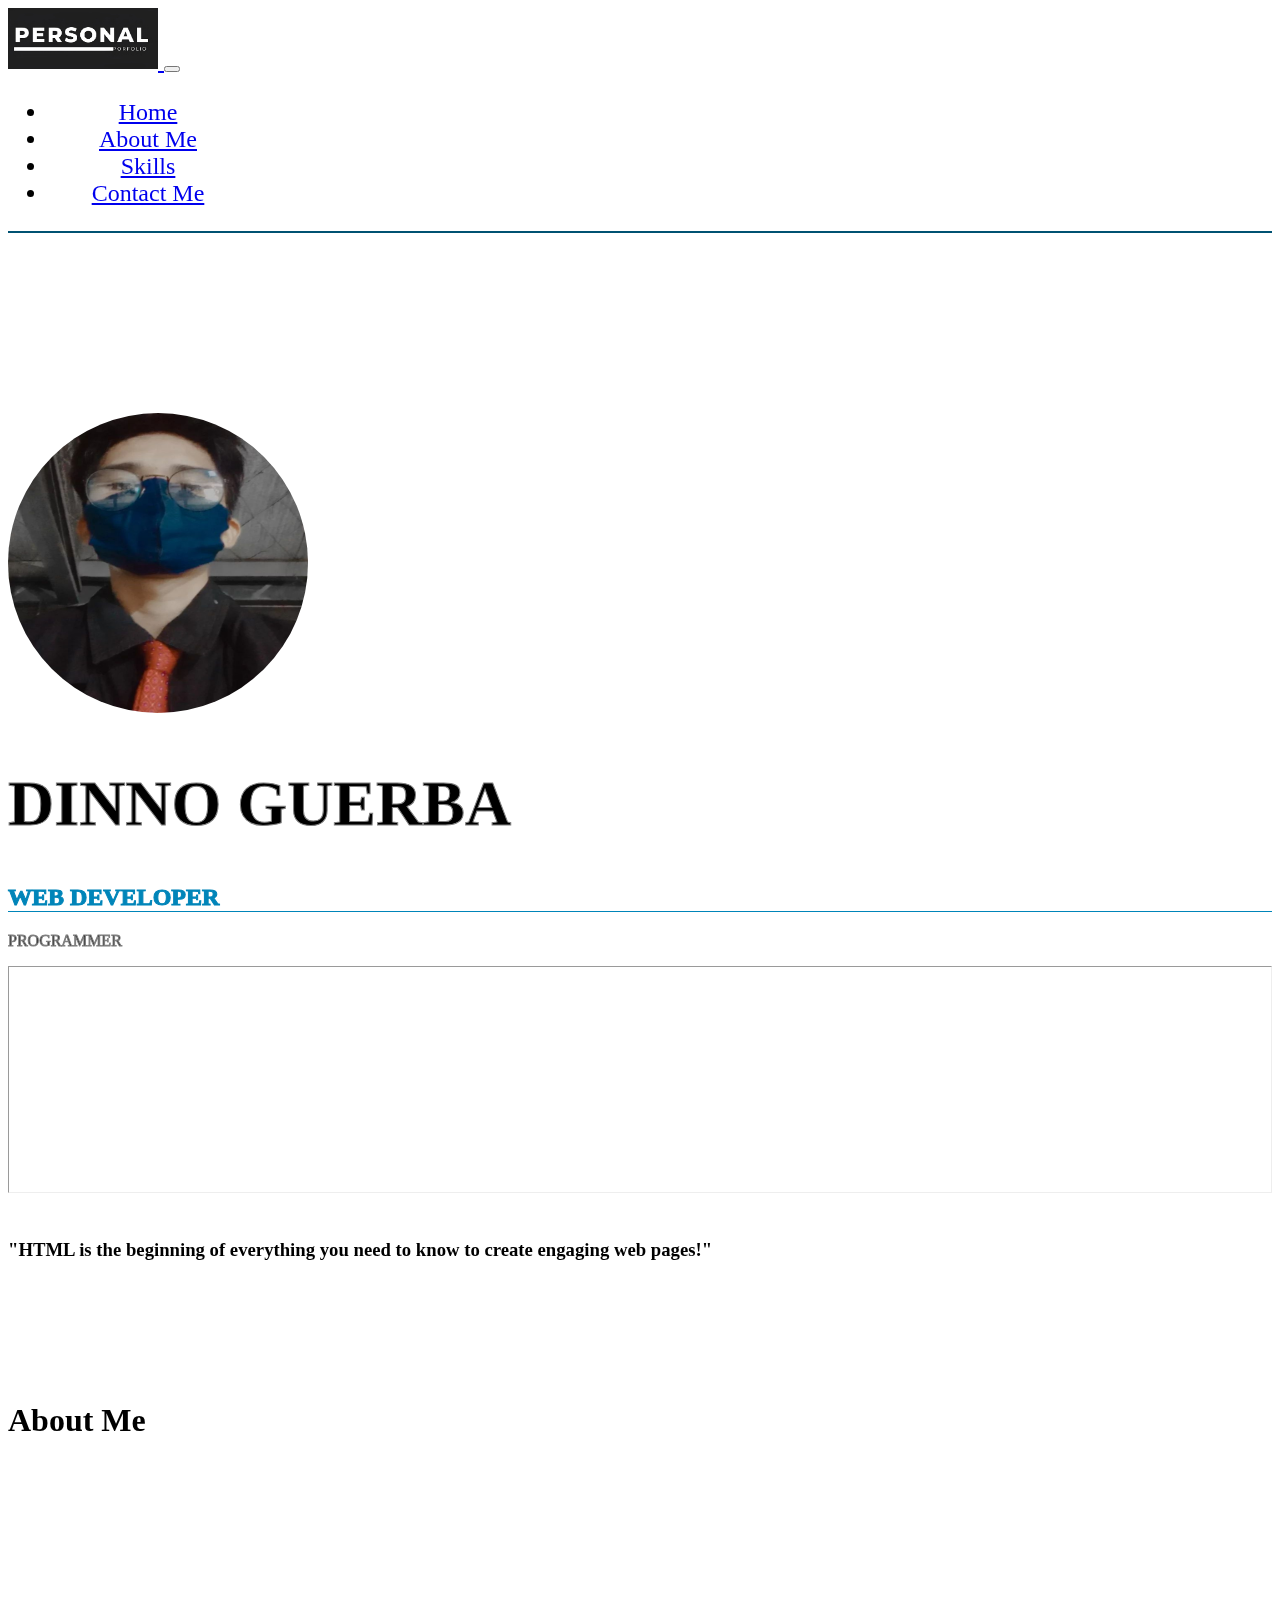
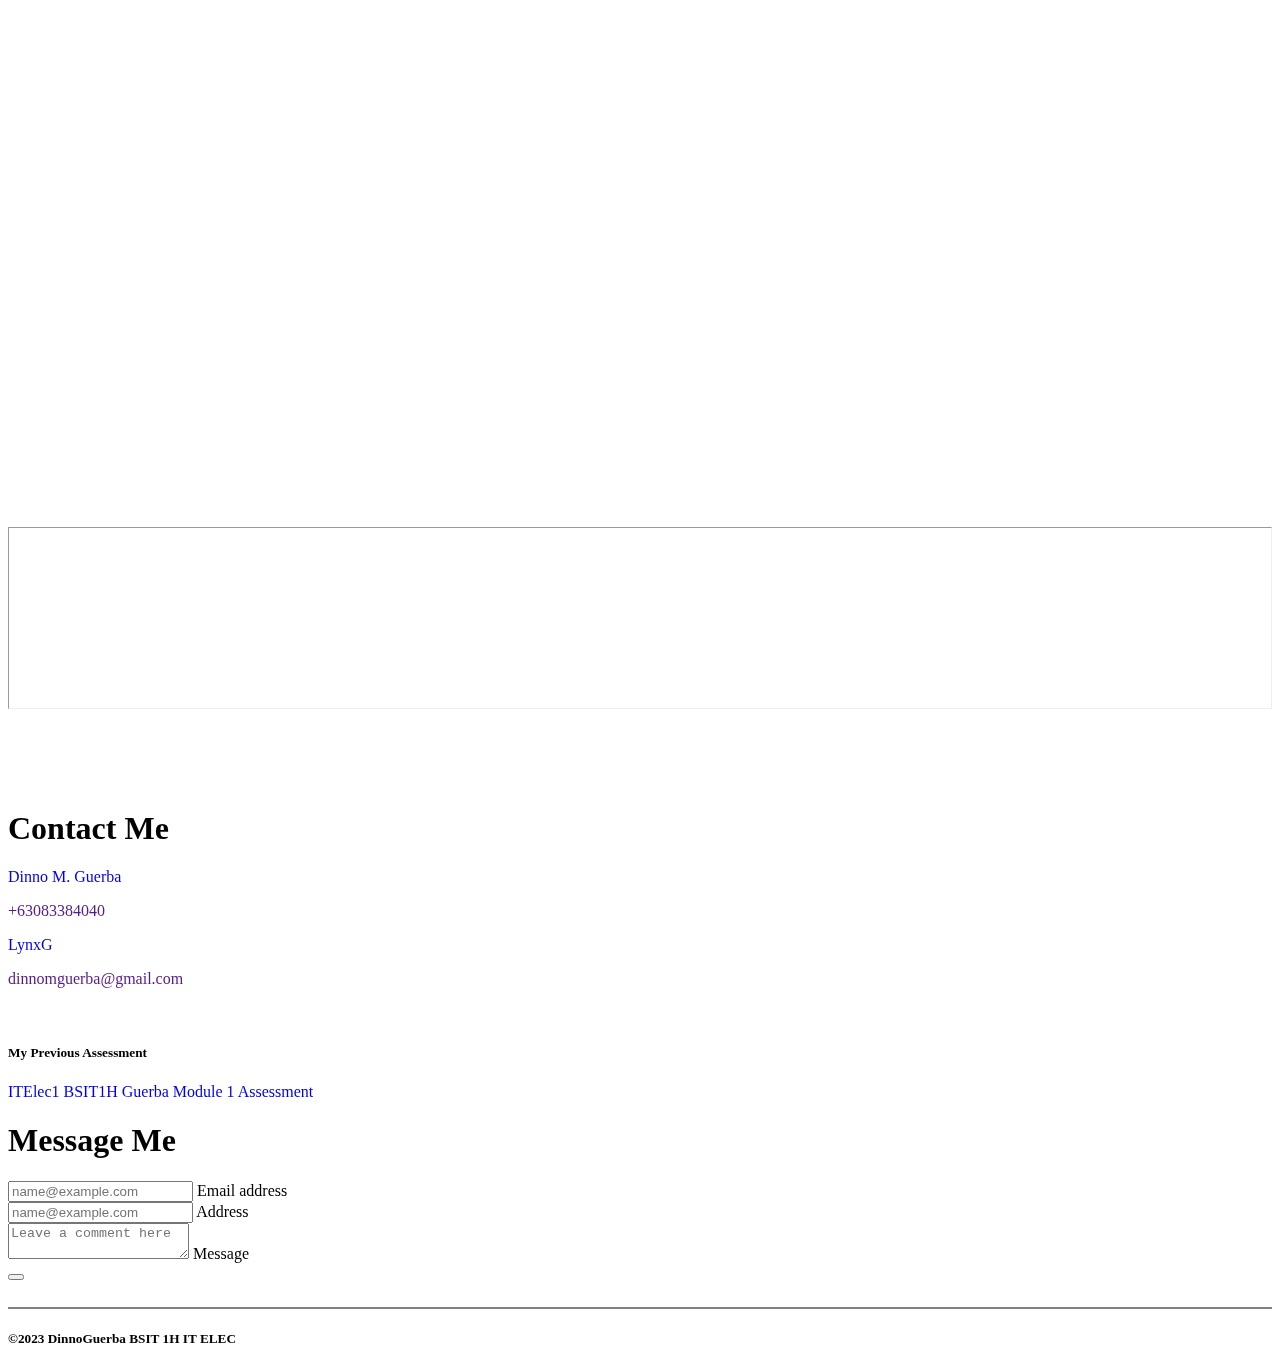
==== index.html @ 410b18ce "Add files via upload" ====
<!DOCTYPE html>
<html lang="en">
  <head>
    <meta charset="UTF-8" />
    <meta http-equiv="X-UA-Compatible" content="IE=edge" />
    <meta name="viewport" content="width=device-width, initial-scale=1.0" />
    <title>Guerba D. BSIT-1H</title>

    <!-- Web icon  -->
    <link rel="icon" href="imgs/dnsc logo.png">
    <!-- Exteral style  -->
    <link rel="stylesheet" href="style.css" />

   <!-- Bootstrap  -->
    <link rel="stylesheet" href="https://cdnjs.cloudflare.com/ajax/libs/font-awesome/6.4.0/css/all.min.css" integrity="sha512-iecdLmaskl7CVkqkXNQ/ZH/XLlvWZOJyj7Yy7tcenmpD1ypASozpmT/E0iPtmFIB46ZmdtAc9eNBvH0H/ZpiBw==" crossorigin="anonymous" referrerpolicy="no-referrer" />

    <!-- Font Awesome Icon  -->
    <link
      href="https://cdn.jsdelivr.net/npm/bootstrap@5.3.0/dist/css/bootstrap.min.css"
      rel="stylesheet"
      integrity="sha384-9ndCyUaIbzAi2FUVXJi0CjmCapSmO7SnpJef0486qhLnuZ2cdeRhO02iuK6FUUVM"
      crossorigin="anonymous" />

  </head>
  <body>
    <!-- Background -->
    <video autoplay loop muted plays-inline class="Di-background">
      <source src="imgs/background.mp4" type="video/mp4" />
    </video>

    <!-- Navbar -->
    <div class="container-fluid bg-dark">
    <nav class="navbar navbar-expand-lg bg-dark fixed-top" data-bs-theme="dark">

      <div class="container Di-navbar">
        <a class="navbar-brand Di-logo" href="#">
            <img src="imgs/Personal-Profile-Logo.jpg" alt="">
        </a>
        <button
          class="navbar-toggler"
          type="button"
          data-bs-toggle="collapse"
          data-bs-target="#navbarNav"
          aria-controls="navbarNav"
          aria-expanded="false"
          aria-label="Toggle navigation">
          <span class="navbar-toggler-icon"></span>
        </button>
        <div class="collapse navbar-collapse" id="navbarNav">
          <ul class="navbar-nav">
            <li class="nav-item">
              <a class="nav-link active" aria-current="page" href="#"><i class="fa-solid fa-house"></i> Home</a>
            </li>
            <li class="nav-item">
              <a class="nav-link active" aria-current="page" href="#Di-aboutme"><i class="fa-solid fa-user"></i> About Me</a>
            </li>
            <li class="nav-item">
              <a class="nav-link active" aria-current="page" href="#Di-skills"><i class="fa-solid fa-lightbulb"></i>  Skills</a>
            </li>
            <li class="nav-item">
              <a class="nav-link active" aria-current="page" href="#Di-contact"><i class="fa-solid fa-phone"></i> Contact Me</a>
            </li>   
          </ul>
           </div>
         </div>     
      </div>
    </nav>

    <!-- Main Profile -->
    <div class="container-fluid bg-dark Di-main-profile">
      <div class="container"><br><br><br><br><br><br><br><br><br><br>
        <div class="container text-center">
          <div class="row">
            <div class="col-md-4">
              <!-- Profile Picture -->
              <div class="container Di-profile">
                <img class="img-fluid" src="imgs/profile.webp" alt="">
              </div>
            </div>
            <div class="col-md-8">
              <div class="Di-Main-text">
                <h1>Dinno Guerba</h1>
                <h2>Web Developer</h2>
                <p class="fs-2">
                  PROGRAMMER
                </p>   
              </div> 
            </div>
          </div>
          <hr style="height: 25vh;">
        </div>
        
      </div>
    </div>
      
    <hr class="Di-dvd">
    <!-- Qoute  -->
    <div class="container">
      <h3 class="text-center text-light">"HTML is the beginning of everything you need to know to create engaging web pages!"</h3>
    </div>
    <hr class="Di-dvd">

    <!-- Section About Me  -->
    <div class="container-fluid bg-dark Di-Section-About-Me">
     <div class="container" id="Di-aboutme">
      <br><br><br><br>
      <h1 class="Di-header text-center text-uppercase text-light">About Me</h1>
      <br><br><br>
      <div class="container text-center">
        <div class="row reveal">
          
          <div class="col-md-6 d-flex align-items-center" id="Di-me">
            <h4 class="text-light ">
              Good day! My name is Dinno Guerba 19 years old, I am currently pursuing a Bachelor of Science in Information Technology (BSIT 1H) at Davao del Norte State College. I am passionate about web technology and how it can be used to solve complex problems and make people's lives easier.
            </h4>
            
          </div>
          <div class="col-md-6" id="Di-profile">
            <img class="img-fluid" src="imgs/profile.png" alt="">
          </div>
        
        </div>
      </div>
     </div>
     <hr style="height: 20vh;">
     <div class="container text-center">
      <div class="row reveal">
        <div class="col-md-6 d-flex align-items-center">
          <h4 class="text-light">My personality is that of an introvert, but I am approachable when needed.</h4>
        </div>
        <div class="col-md-6">
          <!-- About Me w/ Video  -->
          <iframe width="560" height="315" src="https://www.youtube.com/embed/PVT2McH_yDU" title="YouTube video player" frameborder="0" allow="accelerometer; autoplay; clipboard-write; encrypted-media; gyroscope; picture-in-picture; web-share" allowfullscreen></iframe>
        </div>
      </div>
     </div>
     <hr style="height: 20vh;">
    </div>

    <!-- Skills  -->
    <div class="container text-center"  id="Di-skills" >
      <br><br><br><br>
      <h1 class="Di-header1 text-center text-uppercase text-light">Skills</h1>
      <hr style="height: 10vh;">
        <div class="row align-items-center reveal" id="Di-skills">
          <div class="col-md-4 g-5">

            <h1>HTML</h1>
            <img class="img-fluid" src="imgs/html.png" alt="">
          </div>
          <div class="col-md-4">
            <h1>CSS</h1>
            <img class="img-fluid" src="imgs/css-3.png" alt="">
          </div>
          <div class="col-md-4">
            <h1>JAVA</h1>
            <img class="img-fluid" src="imgs/java.png" alt="">
          </div> 
        </div>
      </div>
      <hr style="height: 20vh;">
    </div>

    <!-- Contact Me  -->
    <div class="container-fluid bg-dark">
      <div class="container" id="Di-contact">
        <br><br><br><br>
        <div class="row">
          
          <div class="col-md-5">
            <h1 class="text-light" >
              Contact Me
            </h1>
            <a href="https://www.facebook.com/dinno.guerba.5?mibextid=ZbWKwL" target="_blank"><p class="text-light"><i class="fa-brands fa-facebook"></i> Dinno M. Guerba</p></a>
            <a href=""><p class="text-light"><i class="fa-solid fa-phone"></i> +63083384040</p></a>
            <a href="https://www.youtube.com/@lynxg9145"><p class="text-light" target="_blank"><i class="fa-brands fa-youtube"></i> LynxG</p></a>
            <a href=""><p class="text-light"><i class="fa-solid fa-envelope"></i> dinnomguerba@gmail.com</p></a>
            <br>
              <h5 class="text-light">My Previous Assessment</h5>
              <a href="previous_index.html" target="_blank">
                <i class="fa-solid fa-file-code"></i>
                <p>ITElec1 BSIT1H Guerba Module 1 Assessment</p>
              </a>
          </div>

          <div class="col-md-2"></div>

          <div class="col-md-5">
            <h1 class="text-light">
              Message Me</h1>
              <div class="form-floating mb-3">
                <input type="email" class="form-control" id="floatingInput" placeholder="name@example.com">
                <label for="floatingInput">Email address</label>
              </div>
              <div class="form-floating mb-3">
                <input type="address" class="form-control" id="floatingInput" placeholder="name@example.com">
                <label for="floatingInput">Address</label>
              </div>
              <div class="form-floating">
                <textarea class="form-control" placeholder="Leave a comment here" id="floatingTextarea"></textarea>
                <label for="floatingTextarea">Message</label>
              </div>
              <button type="button" class="btn btn-dark"><i class="fa-solid fa-paper-plane"></i></button>
              <br><br>
              
          </div>
          <hr style="border: 1px solid gray;">
      <h5 class="text-light d-flex justify-content-center">©2023 DinnoGuerba BSIT 1H IT ELEC</h5>
        </div>
      </div>
    </div>

    <!-- Scroll Animation  -->
    <script type="text/javascript">
      window.addEventListener('scroll', reveal);

      function reveal(){
        var reveals = document.querySelectorAll('.reveal');

        for(var i = 0; i < reveals.length; i++){

          var windowheight = window.innerHeight;
          var revealtop = reveals[i].getBoundingClientRect().top;
          var revealpoint = 150;

          if(revealtop < windowheight - revealpoint){
            reveals[i].classList.add('active');
          }
          else{
            reveals[i].classList.remove('active');
          }
        }
      }
    </script>
    
    <!-- Bootstrap  -->
    <script
      src="https://cdn.jsdelivr.net/npm/bootstrap@5.3.0/dist/js/bootstrap.bundle.min.js"
      integrity="sha384-geWF76RCwLtnZ8qwWowPQNguL3RmwHVBC9FhGdlKrxdiJJigb/j/68SIy3Te4Bkz"
      crossorigin="anonymous"></script>

      
  </body>
</html>
---- style.css ----
* {
  /* outline: 2px dashed red; */
}
.Di-navbar {
  font-size: 1.5em;
  border-bottom: 2px solid rgb(0, 82, 114);
}
.Di-navbar li {
  transition: 0.5s;
  width: 200px;
  text-align: center;
}
.Di-navbar li:hover {
  font-size: 1.2em;
  background-color: rgb(0, 82, 114);
  border-radius: 5px;
  gap: 10px;
}
.Di-logo {
  height: 10vh;
  width: 15%;
}
.Di-logo img {
  height: 100%;
  width: 150px;
}
.Di-background {
  position: fixed;
  right: 0;
  bottom: 0;
  z-index: -1;
  min-width: 100%;
  min-height: 100%;
  width: auto;
  height: auto;
}

@media (min-aspect-ratio: 16/9) {
  .Di-background {
    width: 100%;
    height: auto;
  }
}
@media (max-aspect-ratio: 16/9) {
  .Di-background {
    width: auto;
    height: 100%;
  }
}

.Di-profile [src="imgs/profile.webp"] {
  width: 300px;
  height: 300px;
  z-index: 1;
  border-radius: 50%;
  align-self: center;
  transition: 0.5s;
}
.Di-profile [src="imgs/profile.webp"]:hover {
  box-shadow: 0 0 15px rgb(0, 133, 185), 0 0 25px rgb(0, 133, 185);
}
.Di-Main-text h1 {
  font-size: 5vw;
  margin-top: 50px;
  -webkit-text-stroke: 1px gray;
  text-transform: uppercase;
  transition: 0.5s;
}
.Di-Main-text h1:hover {
  -webkit-text-stroke: 1px rgb(0, 133, 185);
  color: rgb(0, 133, 185);
  text-shadow: 0 0 10px rgb(0, 133, 185), 0 0 20px rgb(0, 133, 185);
}
.Di-Main-text h2 {
  color: rgb(0, 133, 185);
  -webkit-text-stroke: 1px rgb(0, 133, 185);
  text-transform: uppercase;
  border-bottom: 1px solid rgb(0, 133, 185);
}
.Di-Main-text p {
  -webkit-text-stroke: 1px gray;
  color: rgb(24, 24, 24);
}

.Di-dvd {
  height: 20px;
  border: none;
}

#Di-me {
  background: rgba(63, 63, 63, 0.5);
  border-radius: 5px;
}
[src="imgs/profile.png"] {
  transition: 0.5s;
}
[src="imgs/profile.png"]:hover {
  filter: drop-shadow(8px 6px 4px rgb(0, 133, 185));
}
#Di-skills img {
  width: 200px;
  height: 200px;
}
#Di-skills h1 {
  -webkit-text-stroke: 1px gray;
  color: rgba(0, 0, 0, 0);
  transition: 0.5s;
}
#Di-skills h1:hover {
  -webkit-text-stroke: 1px rgb(0, 133, 185);
  color: rgb(0, 133, 185);
  text-shadow: 0 0 10px rgb(0, 133, 185), 0 0 20px rgb(0, 133, 185);
}
#Di-contact a {
  text-decoration: none;
}
.reveal {
  position: relative;
  transform: translateY(150px);
  opacity: 0;
  transition: all 2s ease;
}
.reveal.active {
  transform: translateY(0px);
  opacity: 1;
}
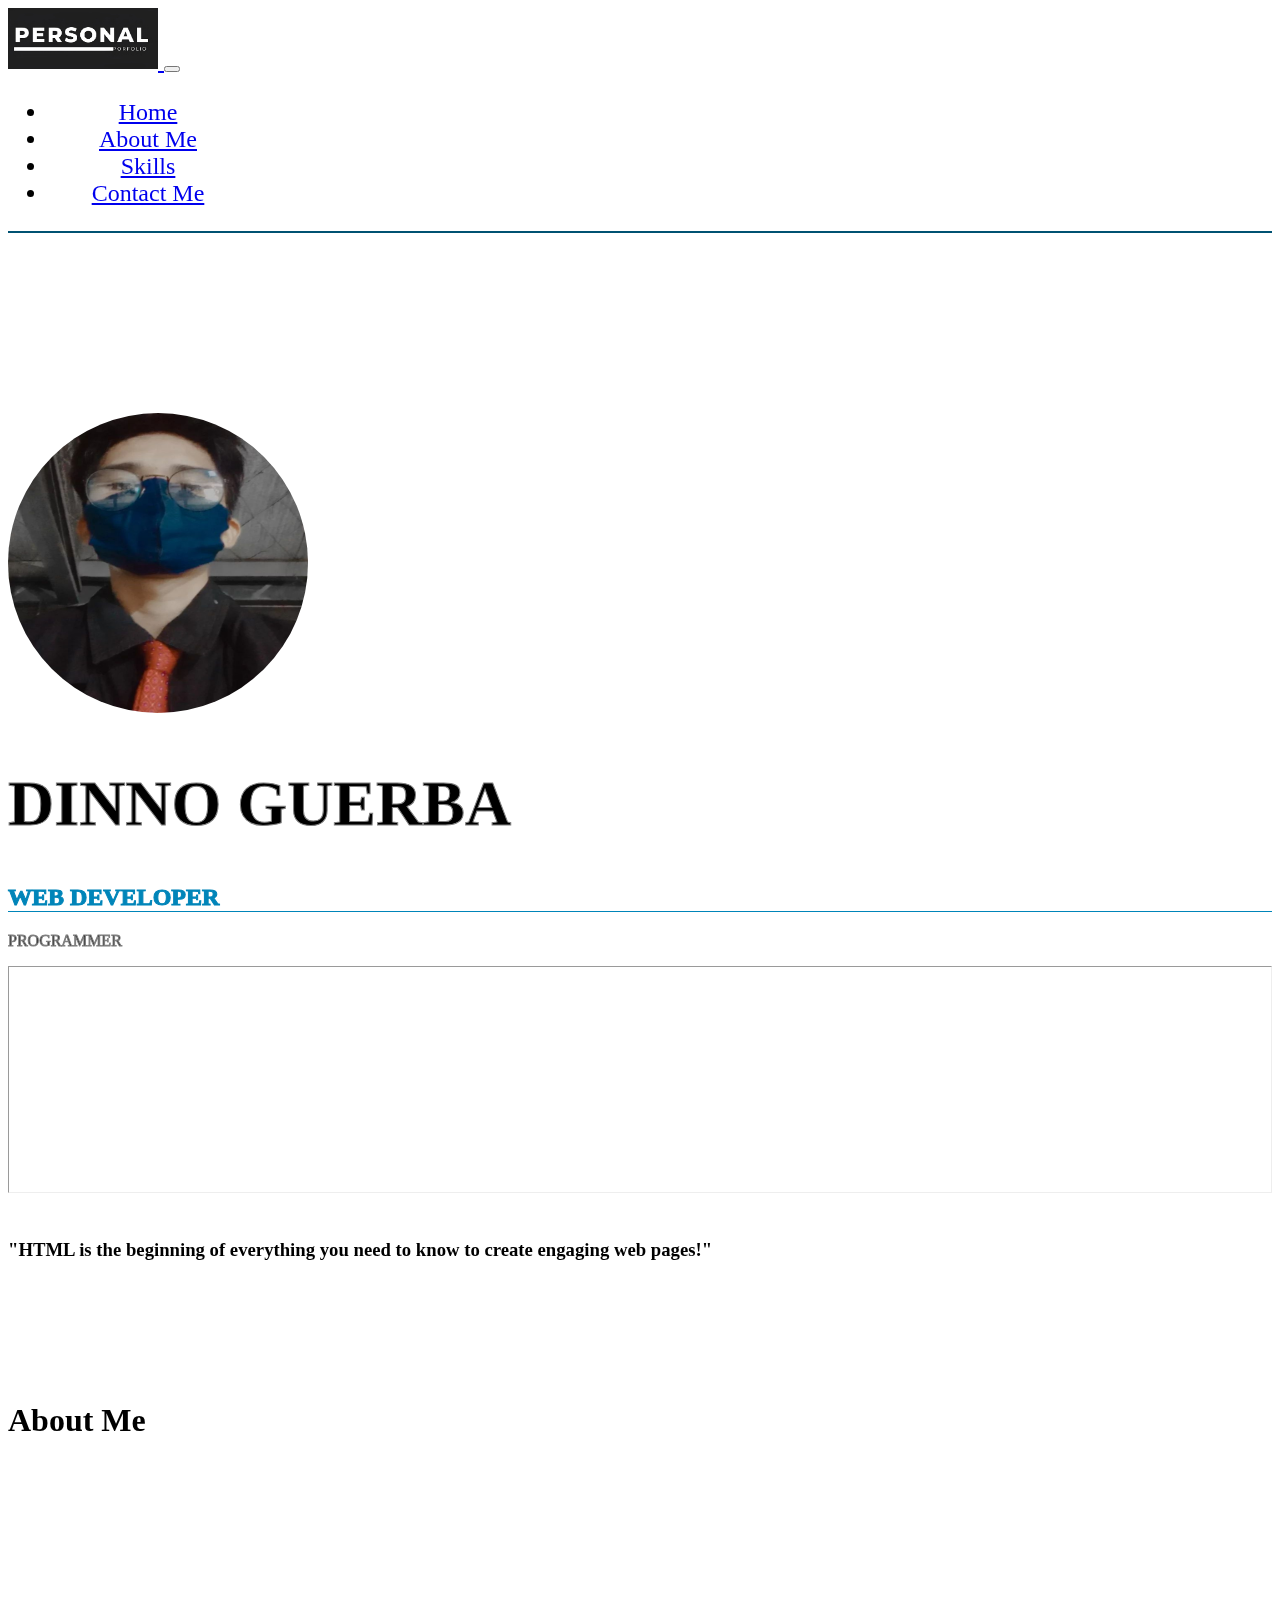
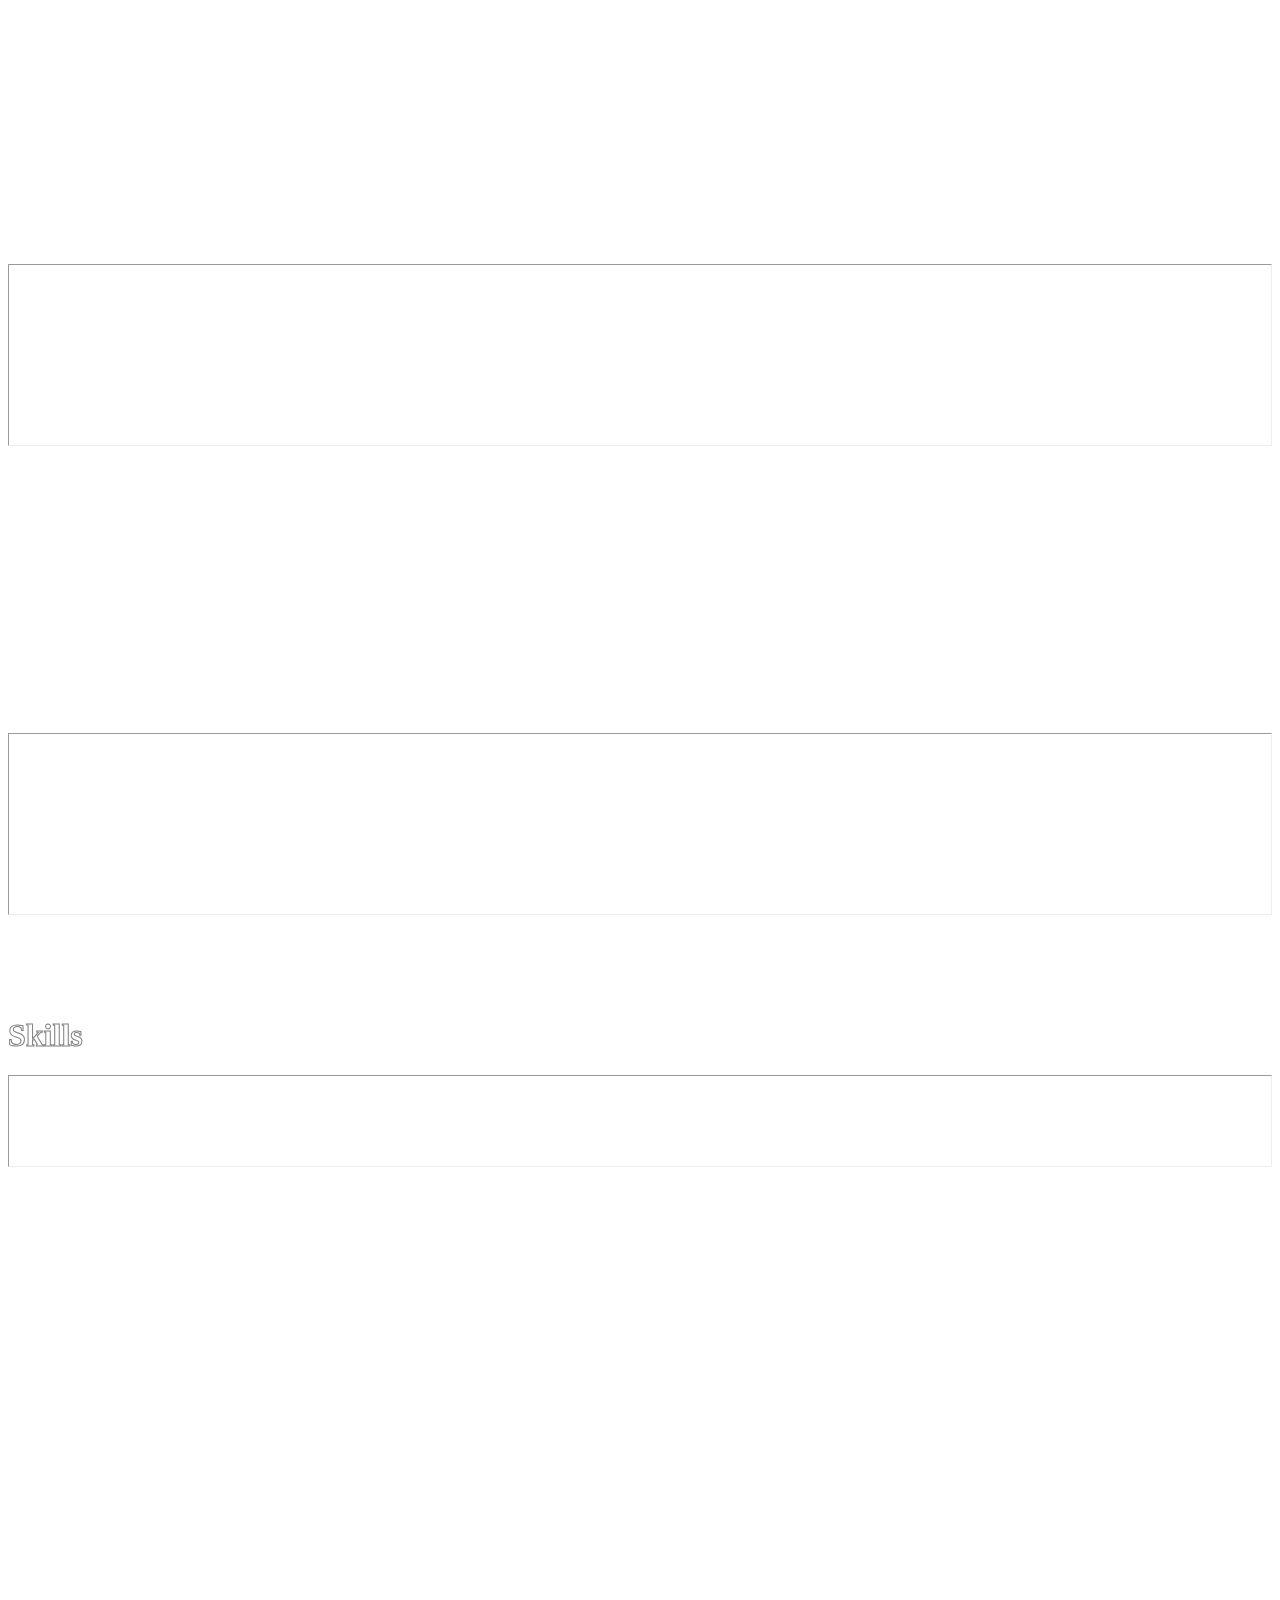
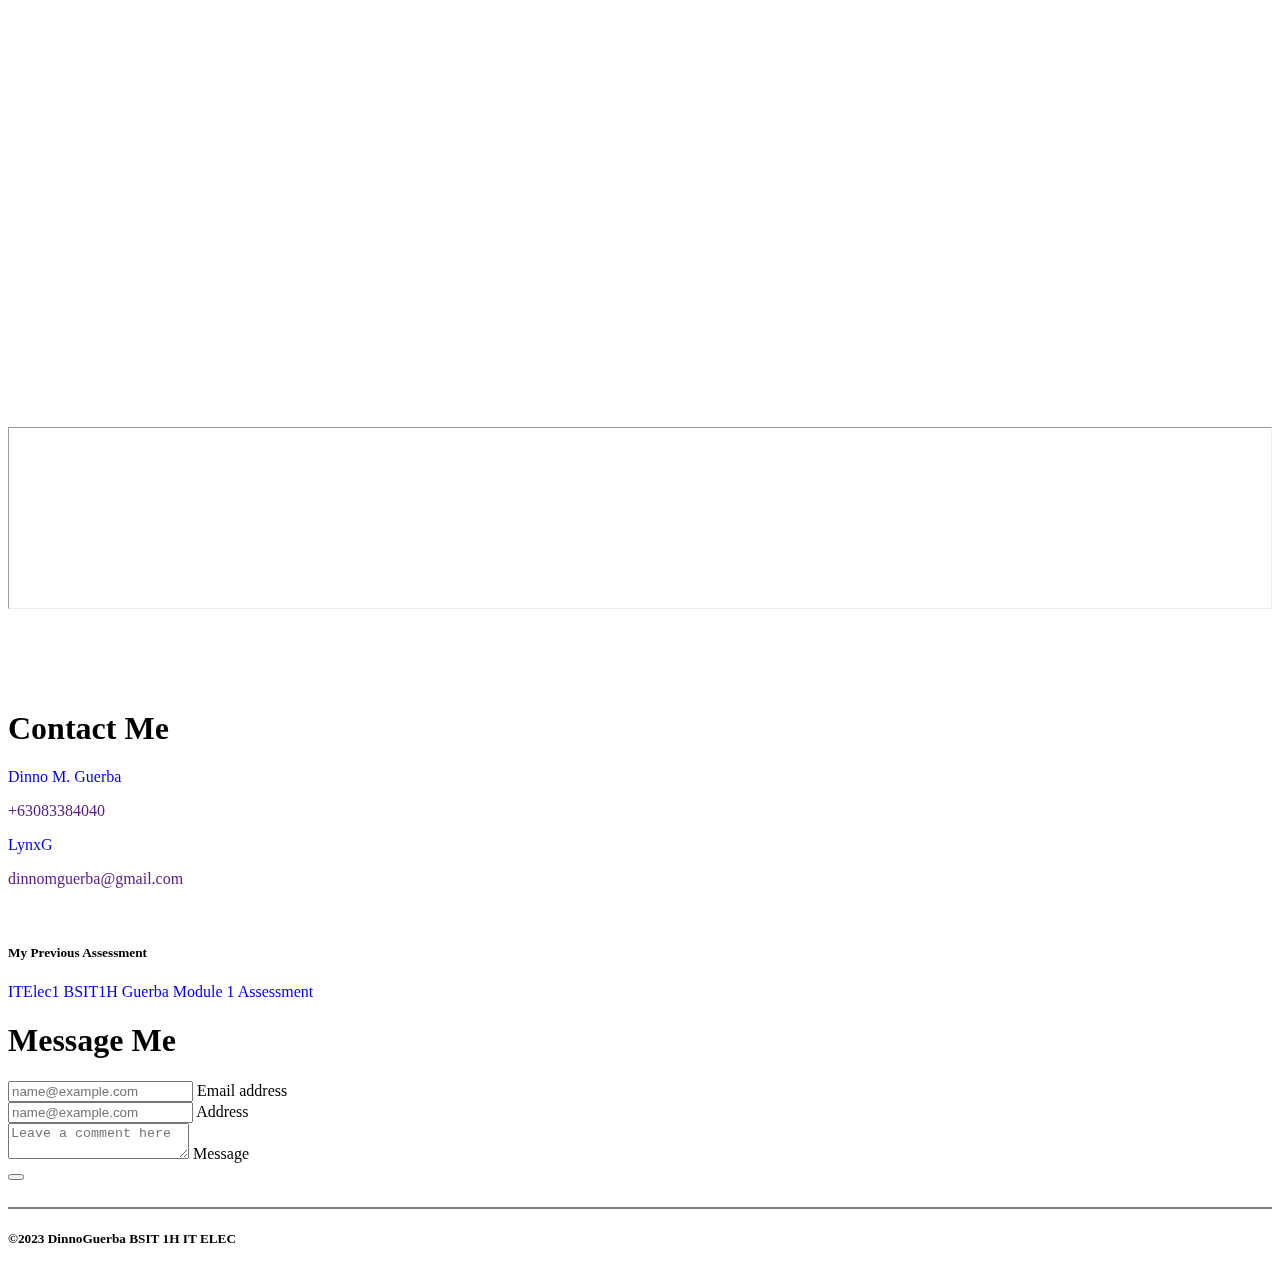
==== commit 9a8f5d5b: "Add files via upload" ====
--- a/index.html
+++ b/index.html
@@ -5,7 +5,11 @@
     <meta http-equiv="X-UA-Compatible" content="IE=edge" />
     <meta name="viewport" content="width=device-width, initial-scale=1.0" />
     <title>Guerba D. BSIT-1H</title>
-
+    <!--Google Font-->
+    <link rel="preconnect" href="https://fonts.googleapis.com">
+    <link rel="preconnect" href="https://fonts.gstatic.com" crossorigin>
+    <link href="https://fonts.googleapis.com/css2?family=Roboto&display=swap" rel="stylesheet">
+    
     <!-- Web icon  -->
     <link rel="icon" href="imgs/dnsc logo.png">
     <!-- Exteral style  -->
@@ -27,7 +31,7 @@
     <video autoplay loop muted plays-inline class="Di-background">
       <source src="imgs/background.mp4" type="video/mp4" />
     </video>
-
+    
     <!-- Navbar -->
     <div class="container-fluid bg-dark">
     <nav class="navbar navbar-expand-lg bg-dark fixed-top" data-bs-theme="dark">
@@ -130,7 +134,9 @@
         </div>
         <div class="col-md-6">
           <!-- About Me w/ Video  -->
-          <iframe width="560" height="315" src="https://www.youtube.com/embed/PVT2McH_yDU" title="YouTube video player" frameborder="0" allow="accelerometer; autoplay; clipboard-write; encrypted-media; gyroscope; picture-in-picture; web-share" allowfullscreen></iframe>
+          <div class="container-fluid">
+          <iframe width="300" height="215" src="https://www.youtube.com/embed/PVT2McH_yDU" title="YouTube video player" frameborder="0" allow="accelerometer; autoplay; clipboard-write; encrypted-media; gyroscope; picture-in-picture; web-share" allowfullscreen></iframe>
+          </div>
         </div>
       </div>
      </div>
@@ -210,7 +216,7 @@
       </div>
     </div>
 
-    <!-- Scroll Animation  -->
+    <!-- Scroll Reveal Animation  -->
     <script type="text/javascript">
       window.addEventListener('scroll', reveal);
 
@@ -239,6 +245,5 @@
       integrity="sha384-geWF76RCwLtnZ8qwWowPQNguL3RmwHVBC9FhGdlKrxdiJJigb/j/68SIy3Te4Bkz"
       crossorigin="anonymous"></script>
 
-      
   </body>
-</html>
+</html>